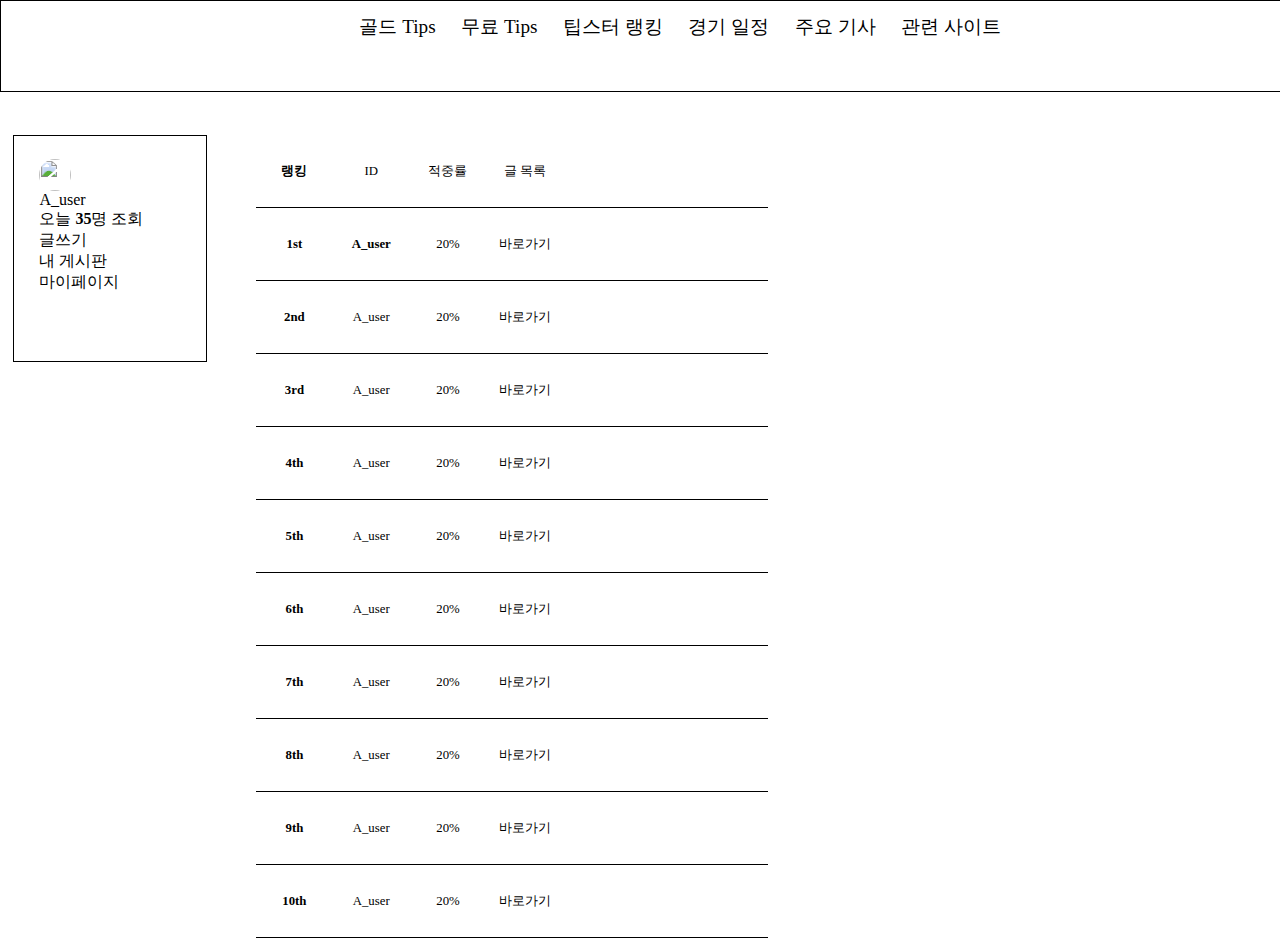
==== index.html @ aa333a08 "haein [Tipster Web Main page] 2019-06-22" ====
<!DOCTYPE html>
<html>
<head>
	<title>KBO Tipster</title>
	<link rel='stylesheet' href='index.css' type='text/css'>
	<script src='http://code.jquery.com/jquery-3.3.1.js'></script>
	<link rel="stylesheet" href="C:\Users\godls\Desktop\GitHub\ibetu\animate.css">
	<script src="C:\Users\godls\Desktop\GitHub\ibetu\wow.min.js"></script>
	<script>
	    new WOW().init();
	</script>
</head>
<body>
	<div class="panel">
		<div class="menu_panel">
			<div class="menu_box">
				<div class="menu">골드 Tips</div>
				<div class="menu">무료 Tips</div>
				<div class="menu">팁스터 랭킹</div>
				<div class="menu">경기 일정</div>
				<div class="menu">주요 기사</div>
				<div class="menu">관련 사이트</div>
			</div>
		</div>

		<div class="login_panel">
			<div class="login_box">
				<input class="login login_txt" type="text" placeholder="ID"></input>
				<input class="login login_txt" type="text" placeholder="PW"></input>
				<input class="login login_btn" type="submit" value="LOGIN"></input>
				
				<div class="find_box">
					<div class="find">아이디</div>
					<div class="find">&nbsp;·&nbsp;</div>
					<div class="find">비밀번호 찾기</div>
				</div>
				
				<div class="find signup">회원가입</div>
			</div>

			<div class="profile_box login_box">
				<div class="profile_id_box">
					<div class="left profile_photo_box">
						<img class="profile_photo" src="profile.jpg">
					</div>
					<div class="left profile_id">A_user</div>
				</div>
				
				<div class="profile_menu">오늘 <b>35</b>명 조회</div>
				<div class="profile_menu">글쓰기</div>
				<div class="profile_menu">내 게시판</div>
				<div class="profile_menu">마이페이지</div>

			</div>
		</div>

		<!-- <div class="profile_panel">
			
		</div> -->


		<div class="rank_panel">
			<div class="list_box bounceInUp">
				<div class="list_txt rank left">랭킹</div> 
				<div class="list_txt rank_id left">ID</div>
				<div class="list_txt">적중률</div> <!-- 적중률 -->
				<div class="list_txt">글 목록</div> 
			</div>


			<div class="list_box bounceInUp">
				<div class="list_txt rank left">1st</div> 
				<div class="list_txt id left">A_user</div>
				<div class="list_txt">20%</div> <!-- 적중률 -->
				<div class="list_txt link_to_tipster">바로가기</div> 
			</div>

			<div class="list_box bounceInUp">
				<div class="list_txt rank left">2nd</div> 
				<div class="list_txt rank_id left">A_user</div>
				<div class="list_txt">20%</div> <!-- 적중률 -->
				<div class="list_txt link_to_tipster">바로가기</div> 
			</div>

			<div class="list_box bounceInUp">
				<div class="list_txt rank left">3rd</div> 
				<div class="list_txt rank_id left">A_user</div>
				<div class="list_txt">20%</div> <!-- 적중률 -->
				<div class="list_txt link_to_tipster">바로가기</div> 
			</div>


			<div class="list_box bounceInUp">
				<div class="list_txt rank left">4th</div> 
				<div class="list_txt rank_id left">A_user</div>
				<div class="list_txt">20%</div> <!-- 적중률 -->
				<div class="list_txt link_to_tipster">바로가기</div> 
			</div>

			<div class="list_box bounceInUp">
				<div class="list_txt rank left">5th</div> 
				<div class="list_txt rank_id left">A_user</div>
				<div class="list_txt">20%</div> <!-- 적중률 -->
				<div class="list_txt link_to_tipster">바로가기</div> 
			</div>

			<div class="list_box bounceInUp">
				<div class="list_txt rank left">6th</div> 
				<div class="list_txt rank_id left">A_user</div>
				<div class="list_txt">20%</div> <!-- 적중률 -->
				<div class="list_txt link_to_tipster">바로가기</div> 
			</div>

			<div class="list_box bounceInUp">
				<div class="list_txt rank left">7th</div> 
				<div class="list_txt rank_id left">A_user</div>
				<div class="list_txt">20%</div> <!-- 적중률 -->
				<div class="list_txt link_to_tipster">바로가기</div> 
			</div>

			<div class="list_box bounceInUp">
				<div class="list_txt rank left">8th</div> 
				<div class="list_txt rank_id left">A_user</div>
				<div class="list_txt">20%</div> <!-- 적중률 -->
				<div class="list_txt link_to_tipster">바로가기</div> 
			</div>

			<div class="list_box bounceInUp">
				<div class="list_txt rank left">9th</div> 
				<div class="list_txt rank_id left">A_user</div>
				<div class="list_txt">20%</div> <!-- 적중률 -->
				<div class="list_txt link_to_tipster">바로가기</div> 
			</div>

			<div class="list_box bounceInUp">
				<div class="list_txt rank left">10th</div> 
				<div class="list_txt rank_id left">A_user</div>
				<div class="list_txt">20%</div> <!-- 적중률 -->
				<div class="list_txt link_to_tipster">바로가기</div> 
			</div>
		</div>
	</div>
</body>
</html>
---- index.css ----
@charset "utf-8";
body{
	overflow-x: hidden;
}
/* width */
::-webkit-scrollbar {
    width: 10px;
}

/* Track */
::-webkit-scrollbar-track {
    background: 'white'; 
}
 
/* Handle */
::-webkit-scrollbar-thumb {
    background: #7F7F7F; 
    border-radius: 10px;
}

/* Handle on hover */
::-webkit-scrollbar-thumb:hover {
    background: #555; 
}

.float_left{float: left;}

.panel{
	position: absolute;
	width: 100%;
	height: 100%;
	top:0px;
    bottom:0px;
    left:0px;
   	right:0px;
}

.menu_panel{
	position: fixed;
	width: 100vw;
	height: 10vh;
	z-index: 1;
	background: white;
	border: solid .5px;
}

.menu_box{
	position: relative;
	left: 27vw;
	width: auto;
	height: 10vh;
	/*border: solid .5px;*/
}

.menu{
	position: relative;
	float: left;
	margin: 1vw;
	cursor: pointer;
	font-size: 1.5vw;
	/*border: solid .5px;*/
}

.login_panel{
	position: relative;
	top: 15vh;
	left: 1vw;
	float: left;
	width: 15vw;
	height: 25vh;
	border: solid .5px;
}

.login_box{
	position: relative;
	top: 10%;
	left: 2vw;
	display: none;
}

.login{
	position: relative;
	width: 70%;
	height: 1.3vw;
	margin-bottom: .5vw;
}

.login_btn{
	position: relative;
	width: 70%;
	height: 2vw;
	cursor: pointer;
	font-size: 1vw;
}

.find_box{
	position: relative;
	width: 70%;
	height: 1.5vw;
	/*border: solid .5px;*/
}

.find{
	position: relative;
	float: left;
	font-size: .8vw;
	color: #464646;
	cursor: pointer;
	/*border: solid .5px;*/
}

.find:hover{
	text-decoration: underline;
}

.signup{
	float: none;
}

.profile_box{
	display: block;
}

.profile_photo_box{
	position: relative;
	width: 2.5vw;
	height: 2.5vw;
	border-radius: 2vw;
	/*border: solid .5px;*/
	overflow: hidden;
}

.profile_photo{
	position: relative;
	width: 100%;
	height: 100%;
}

.write{
	position: relative;
	cursor: pointer;
	font-size: 
}

.rank_panel{
	position: absolute;
	width: 40vw;
	height: auto;
	top: 15vh;
	left: 20vw;
	/*border: solid .5px;*/

}

.list_box{
	position: relative;
	width: 100%;
	height: 8vh;
	border-bottom: solid .5px;
}

.list_txt{
	position: relative;
	width: 15%;
	height: 100%;
	float: left;
	/*border: solid .5px;*/
	text-align: center; /*센터 맞춤 속성*/
	display: flex; /*센터 맞춤 속성*/
	justify-content: center; /*센터 맞춤 속성*/
	align-items: center; /*센터 맞춤 속성*/
	font-size: 1vw;
}


.rank{
	/*font-size: 1.5vw;*/
	font-weight: 700;
	/*color: #FF0000;*/
}

.id{
	font-weight: 700;
}

.link_to_tipster{
	cursor: pointer;
}
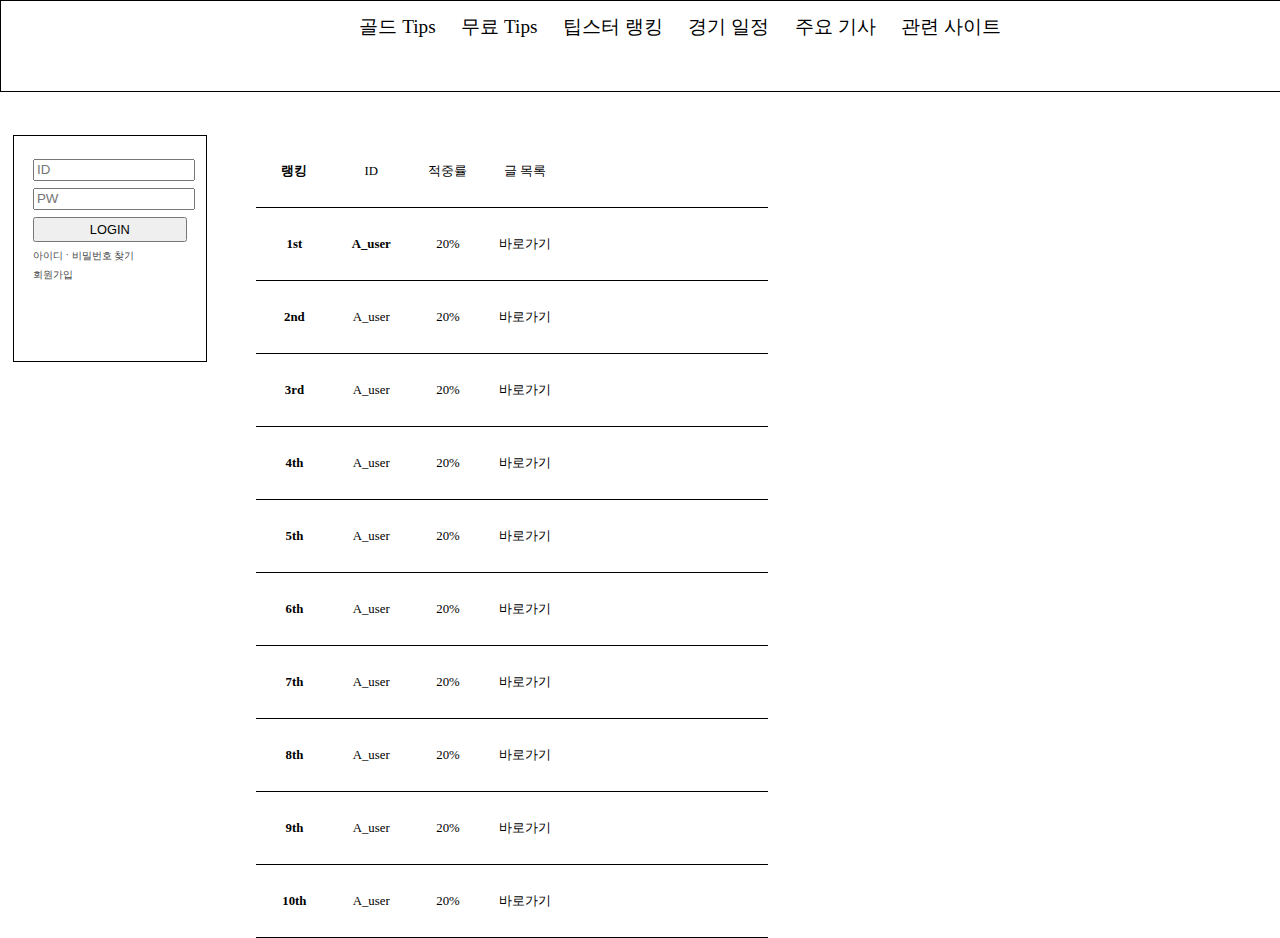
==== commit c9b5f6bf: "haein [Tipster Web Main page] 2019-06-22" ====
--- a/index.html
+++ b/index.html
@@ -10,6 +10,21 @@
 	    new WOW().init();
 	</script>
 </head>
+
+<script>
+	$(document).ready(function(){
+		$('.login_btn').click(function(){
+			$('.login_box').css({'display':'none'});
+			$('.profile_box').css({'display':'block'});
+		});
+
+		$('.logout_btn').click(function(){
+			$('.login_box').css({'display':'block'});
+			$('.profile_box').css({'display':'none'});
+		});
+	});
+</script>
+
 <body>
 	<div class="panel">
 		<div class="menu_panel">
@@ -38,19 +53,24 @@
 				<div class="find signup">회원가입</div>
 			</div>
 
-			<div class="profile_box login_box">
+			<div class="profile_box">
 				<div class="profile_id_box">
-					<div class="left profile_photo_box">
+					<div class="profile_photo_box float_left">
 						<img class="profile_photo" src="profile.jpg">
 					</div>
-					<div class="left profile_id">A_user</div>
+					<div class="profile_info_box float_left">
+						<div class="profile_txt"><b>A_user</b></div>
+						<div class="profile_txt">오늘 <b>35</b>명 조회</div>
+					</div>
 				</div>
 				
-				<div class="profile_menu">오늘 <b>35</b>명 조회</div>
-				<div class="profile_menu">글쓰기</div>
-				<div class="profile_menu">내 게시판</div>
-				<div class="profile_menu">마이페이지</div>
+				<div class="profile_menu_box">
+					<div class="profile_menu">글쓰기</div>
+					<div class="profile_menu">내 게시판</div>
+					<div class="profile_menu">마이페이지</div>
+				</div>
 
+				<div class="logout_btn">로그아웃</div>
 			</div>
 		</div>
 
--- a/index.css
+++ b/index.css
@@ -74,20 +74,23 @@
 .login_box{
 	position: relative;
 	top: 10%;
-	left: 2vw;
-	display: none;
+	left: 10%;
+	width: 80%;
+	height: 80%;
+	display: block;
+	/*border: solid .5px;*/
 }
 
 .login{
 	position: relative;
-	width: 70%;
+	width: 100%;
 	height: 1.3vw;
 	margin-bottom: .5vw;
 }
 
 .login_btn{
 	position: relative;
-	width: 70%;
+	width: 100%;
 	height: 2vw;
 	cursor: pointer;
 	font-size: 1vw;
@@ -118,28 +121,63 @@
 }
 
 .profile_box{
-	display: block;
+	position: relative;
+	top: 10%;
+	left: 10%;
+	width: 80%;
+	height: 80%;
+	display: none;
+	/*border: solid .5px;*/
+}
+
+.porofile_id_box{
+	position: absolute;
+	border: solid .5px red;
 }
 
 .profile_photo_box{
 	position: relative;
-	width: 2.5vw;
-	height: 2.5vw;
+	width: 2.8vw;
+	height: 2.8vw;
 	border-radius: 2vw;
 	/*border: solid .5px;*/
 	overflow: hidden;
 }
 
 .profile_photo{
-	position: relative;
 	width: 100%;
 	height: 100%;
 }
 
-.write{
-	position: relative;
-	cursor: pointer;
-	font-size: 
+.profile_info_box{
+	margin-left: 5%; 
+}
+
+.profile_menu_box{
+	position: relative;
+	top: 1vw;
+	width: 50%;
+	height: 20%;
+	/*border: solid .5px blue;*/
+}
+
+.profile_menu{
+	/*margin-bottom: .1vh;*/
+	cursor: pointer;
+}
+
+.logout_btn{
+	position: absolute;
+	top: 88%;
+	text-align: left;
+	font-size: .8vw;
+	color: #464646;
+	cursor: pointer;
+	/*border: solid;*/
+}
+
+.logout_btn:hover{
+	text-decoration: underline;
 }
 
 .rank_panel{
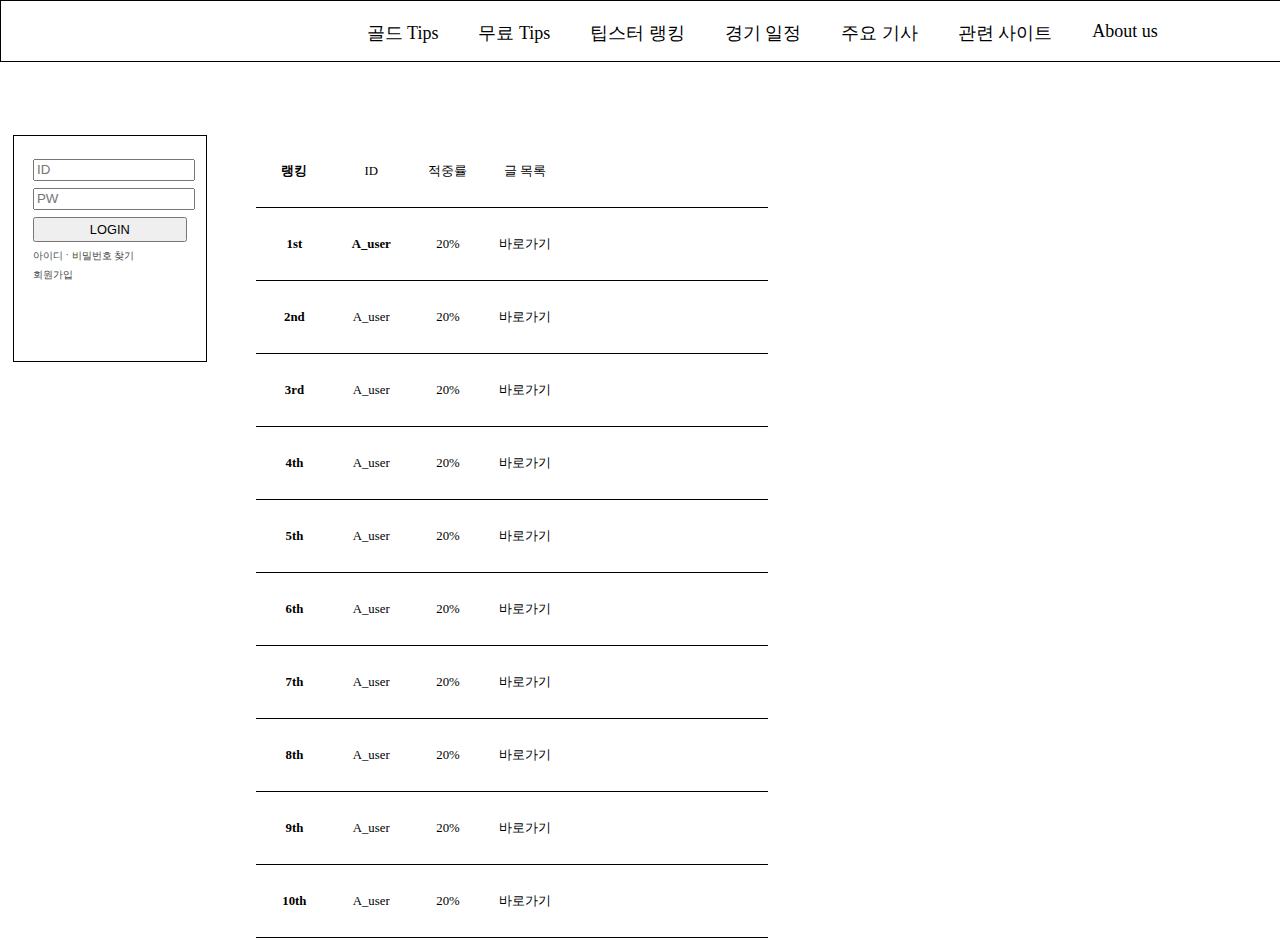
==== commit a0b06cfd: "Update index.html" ====
--- a/index.html
+++ b/index.html
@@ -2,10 +2,12 @@
 <html>
 <head>
 	<title>KBO Tipster</title>
-	<link rel='stylesheet' href='index.css' type='text/css'>
+	<link rel='stylesheet' href='index.css'>
+	<link rel='stylesheet' href='scroll_panel_menu.css'>
 	<script src='http://code.jquery.com/jquery-3.3.1.js'></script>
-	<link rel="stylesheet" href="C:\Users\godls\Desktop\GitHub\ibetu\animate.css">
-	<script src="C:\Users\godls\Desktop\GitHub\ibetu\wow.min.js"></script>
+	<script src="scroll_panel_menu.js"></script>
+	<link rel="stylesheet" href="animate.css">
+	<script src="wow.min.js"></script>
 	<script>
 	    new WOW().init();
 	</script>
@@ -35,6 +37,7 @@
 				<div class="menu">경기 일정</div>
 				<div class="menu">주요 기사</div>
 				<div class="menu">관련 사이트</div>
+				<div class="menu">About us</div>
 			</div>
 		</div>
 
@@ -161,4 +164,4 @@
 		</div>
 	</div>
 </body>
-</html> +</html> 
--- a/scroll_panel_menu.css
+++ b/scroll_panel_menu.css
@@ -0,0 +1,59 @@
+@charset "utf-8";
+body{
+	overflow-x: hidden;
+}
+/* width */
+::-webkit-scrollbar {
+    width: 10px;
+}
+
+/* Track */
+::-webkit-scrollbar-track {
+    background: 'white'; 
+}
+ 
+/* Handle */
+::-webkit-scrollbar-thumb {
+    background: #7F7F7F; 
+    border-radius: 10px;
+}
+
+/* Handle on hover */
+::-webkit-scrollbar-thumb:hover {
+    background: #555; 
+}
+
+.panel{
+	position: absolute;
+	width: 100%;
+	height: 100%;
+	top:0px;
+    bottom:0px;
+    left:0px;
+   	right:0px;
+}
+
+.menu_panel{
+	position: fixed;
+	height: 60px;
+	z-index: 1;
+	background: white;
+	border: solid .5px;
+}
+
+.menu_box{
+	position: relative;
+	left: 27vw;
+	width: auto;
+	height: 10vh;
+	/*border: solid .5px;*/
+}
+
+.menu{
+	position: relative;
+	float: left;
+	margin: 20px;
+	cursor: pointer;
+	font-size: 18px;
+	/*border: solid .5px;*/
+}
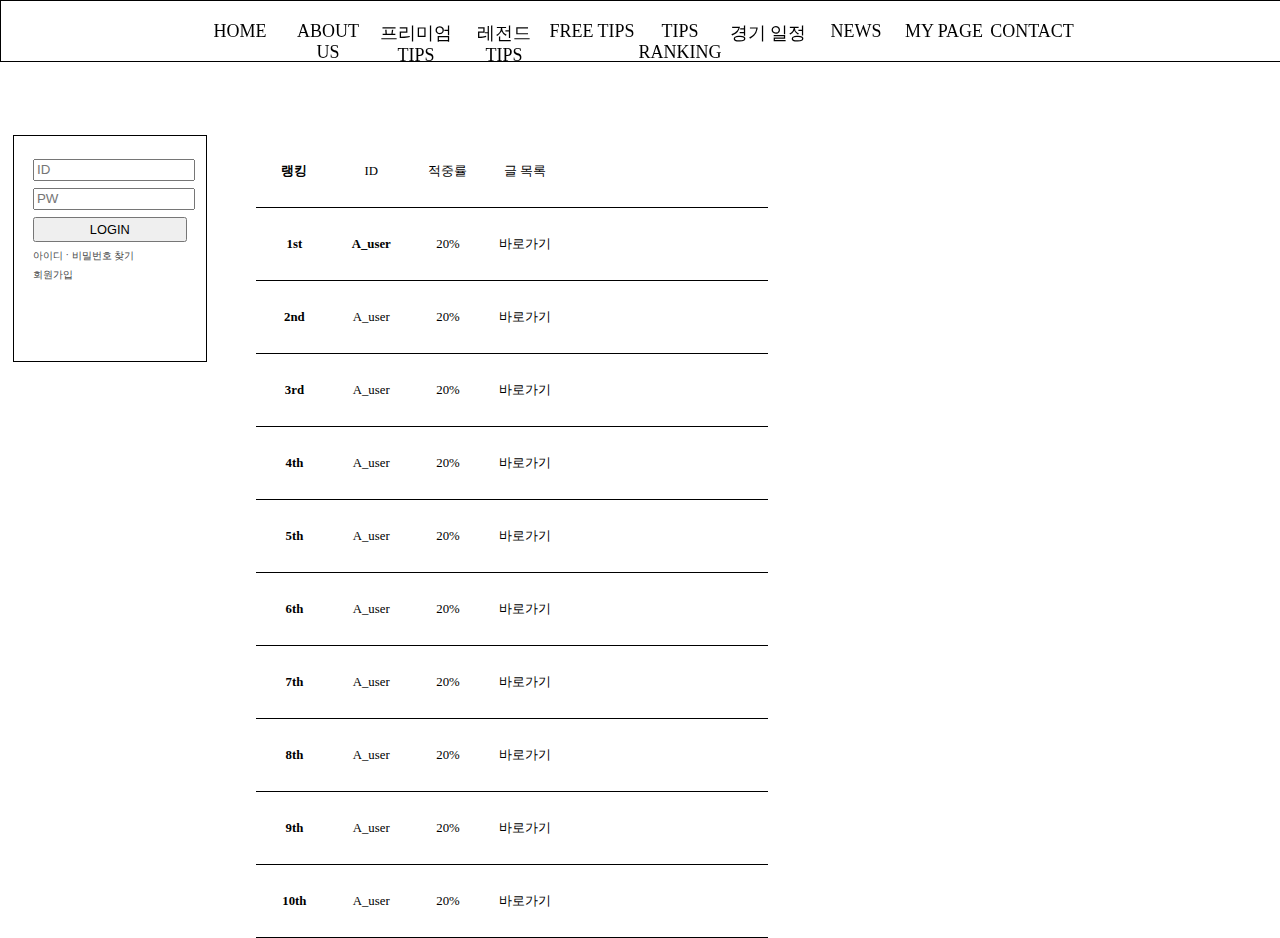
==== commit 4bd6b1d4: "haein [Main Page changed] 2019-07-23" ====
--- a/index.html
+++ b/index.html
@@ -31,13 +31,17 @@
 	<div class="panel">
 		<div class="menu_panel">
 			<div class="menu_box">
-				<div class="menu">골드 Tips</div>
-				<div class="menu">무료 Tips</div>
-				<div class="menu">팁스터 랭킹</div>
-				<div class="menu">경기 일정</div>
-				<div class="menu">주요 기사</div>
-				<div class="menu">관련 사이트</div>
-				<div class="menu">About us</div>
+				<div class="menu" onclick="location.href='index.html'">HOME</div>
+				<div class="menu">ABOUT US</div>
+				<div class="menu" onclick="location.href='PremiumBoard.html'">프리미엄 TIPS</div>
+				<div class="menu" onclick="location.href='LegendBoard.html'">레전드 TIPS</div>
+				<div class="menu" onclick="location.href='FreeBoard.html'">FREE TIPS</div>	
+				<div class="menu" onclick="location.href='TipsterRank.html'">TIPS RANKING</div>
+				<div class="menu" onclick="location.href='GameSchedule.html'">경기 일정</div>
+				<div class="menu">NEWS</div>
+				<div class="menu">MY PAGE</div>
+				<div class="menu">CONTACT</div>
+				<!-- <div class="menu">관련 사이트</div> -->
 			</div>
 		</div>
 
@@ -59,7 +63,7 @@
 			<div class="profile_box">
 				<div class="profile_id_box">
 					<div class="profile_photo_box float_left">
-						<img class="profile_photo" src="profile.jpg">
+						<img class="profile_photo" src="https://img.icons8.com/flat_round/64/000000/bee.png">
 					</div>
 					<div class="profile_info_box float_left">
 						<div class="profile_txt"><b>A_user</b></div>
@@ -68,7 +72,7 @@
 				</div>
 				
 				<div class="profile_menu_box">
-					<div class="profile_menu">글쓰기</div>
+					<div class="profile_menu" onclick="location.href='Write.html'">글쓰기</div>
 					<div class="profile_menu">내 게시판</div>
 					<div class="profile_menu">마이페이지</div>
 				</div>
@@ -164,4 +168,4 @@
 		</div>
 	</div>
 </body>
-</html> 
+</html> --- a/index.css
+++ b/index.css
@@ -1,65 +1,5 @@
 @charset "utf-8";
-body{
-	overflow-x: hidden;
-}
-/* width */
-::-webkit-scrollbar {
-    width: 10px;
-}
-
-/* Track */
-::-webkit-scrollbar-track {
-    background: 'white'; 
-}
- 
-/* Handle */
-::-webkit-scrollbar-thumb {
-    background: #7F7F7F; 
-    border-radius: 10px;
-}
-
-/* Handle on hover */
-::-webkit-scrollbar-thumb:hover {
-    background: #555; 
-}
-
 .float_left{float: left;}
-
-.panel{
-	position: absolute;
-	width: 100%;
-	height: 100%;
-	top:0px;
-    bottom:0px;
-    left:0px;
-   	right:0px;
-}
-
-.menu_panel{
-	position: fixed;
-	width: 100vw;
-	height: 10vh;
-	z-index: 1;
-	background: white;
-	border: solid .5px;
-}
-
-.menu_box{
-	position: relative;
-	left: 27vw;
-	width: auto;
-	height: 10vh;
-	/*border: solid .5px;*/
-}
-
-.menu{
-	position: relative;
-	float: left;
-	margin: 1vw;
-	cursor: pointer;
-	font-size: 1.5vw;
-	/*border: solid .5px;*/
-}
 
 .login_panel{
 	position: relative;
@@ -140,7 +80,7 @@
 	width: 2.8vw;
 	height: 2.8vw;
 	border-radius: 2vw;
-	/*border: solid .5px;*/
+	/*border: solid .5px #B7B7B7;*/
 	overflow: hidden;
 }
 
--- a/scroll_panel_menu.css
+++ b/scroll_panel_menu.css
@@ -35,25 +35,30 @@
 
 .menu_panel{
 	position: fixed;
+	width: 100%;
 	height: 60px;
-	z-index: 1;
+	z-index: 5;
 	background: white;
 	border: solid .5px;
 }
 
 .menu_box{
 	position: relative;
-	left: 27vw;
-	width: auto;
-	height: 10vh;
-	/*border: solid .5px;*/
+	/*border: solid .5px red;*/
 }
 
 .menu{
 	position: relative;
 	float: left;
-	margin: 20px;
 	cursor: pointer;
 	font-size: 18px;
 	/*border: solid .5px;*/
+	text-align: center; /*센터 맞춤 속성*/
+	display: flex; /*센터 맞춤 속성*/
+	justify-content: center; /*센터 맞춤 속성*/
+	align-items: center; /*센터 맞춤 속성*/
 }
+
+.menu:hover{
+	text-decoration: underline;
+}
